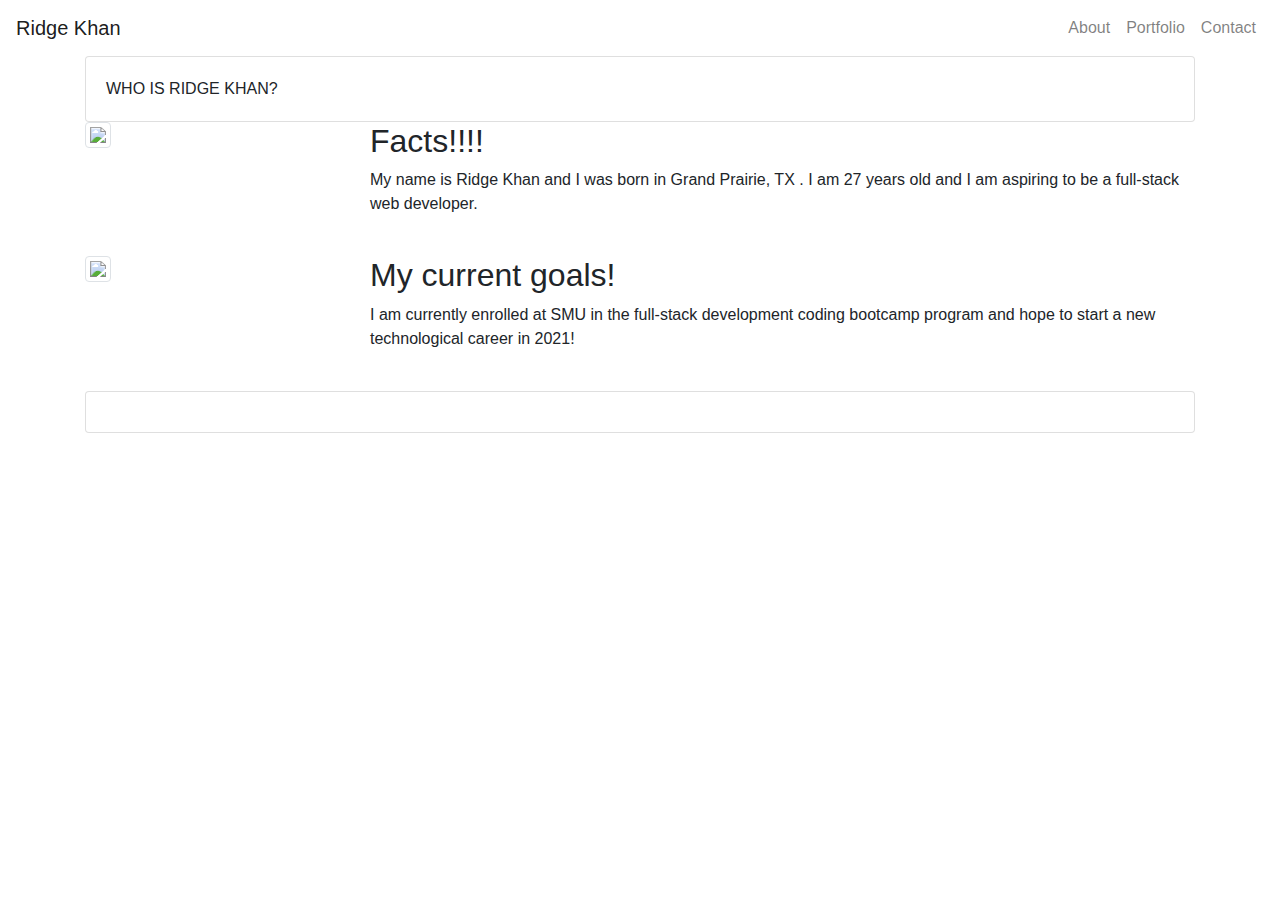
==== index.html @ cd1299d3 "updated homework 2" ====
<!DOCTYPE html>
<html lang="en">
<head>

    <!--Meta Tags>-->
    <meta charset="UTF-8">
    <meta name="viewport" content="width=device-width, initial-scale=1.0 shrink-to-fit=no">
    <meta http-equiv="X-UA-Compatible" content="ie=edge">

    <!--CSS Link-->
    <link href="style.css" rel="stylesheet" type="text/css">

    <!--Booststrap link-->
    <link rel="stylesheet" href="https://stackpath.bootstrapcdn.com/bootstrap/4.4.1/css/bootstrap.min.css" integrity="sha384-Vkoo8x4CGsO3+Hhxv8T/Q5PaXtkKtu6ug5TOeNV6gBiFeWPGFN9MuhOf23Q9Ifjh" crossorigin="anonymous">
    <title>About Ridge Khan</title>

</head>
<body>

  <!-- NavBar -->
  <header class="header">
    
  <nav class="navbar navbar-expand-lg navbar-light bg-white">

  <a class="navbar-brand" href="#">Ridge Khan</a>

      <!-- Collapse -->
          <div class="navbar-collapse justify-content-end" id="navbarCollapse">

        <!-- Links -->
        <ul class="navbar-nav">
          <li class="nav-item divider">
            <a class="nav-link" href="index.html">About<span class="sr-only"></a>
          </li>
          <li class="nav-item divider">
            <a class="nav-link" href="portfolio.html">Portfolio</a>
          </li>
          <li class="nav-item divider">
            <a class="nav-link" href="contact.html">Contact</a>
          </li>
        </ul>
      </div>
    </nav>
  </header>

      <div class="container">
        <div class="row">
          <div class="col-lg-12">
        
            <div class="card">
              <div class="card-body">
               WHO IS RIDGE KHAN?
              </div>
            </div>
          </div>
        </div>
        <div class="row">
          <div class="col-lg-3">
            <img class="img img-thumbnail" src=https://scontent-dfw5-1.xx.fbcdn.net/v/t1.0-9/13220974_10209423160637357_5903162082899110795_n.jpg?_nc_cat=109&_nc_sid=8bfeb9&_nc_ohc=SS1f1Ami8aEAX9ILd7v&_nc_ht=scontent-dfw5-1.xx&oh=f985baf3ae4b6c3036d9597e252a08c8&oe=5F2E5D79>
          </div>
          <div class="col-lg-9">
            <h2>Facts!!!!</h2>
            <p>My name is Ridge Khan and I was born in Grand Prairie, TX .
                I am 27 years old and I am aspiring to be a full-stack web developer.</p>
          </div>
        </div>
        <br>
        <div class="row">
          <div class="col-lg-3">
            <img class="img img-thumbnail" src=https://encrypted-tbn0.gstatic.com/images?q=tbn%3AANd9GcS6SuNpPOjzAvzeqDlPPLat_ETXHNXeWCrTWQ&usqp=CAU>
          </div>
          <div class="col-lg-9">
            <h2>My current goals! </h2>
            <p>I am currently enrolled at SMU in the full-stack development coding bootcamp program 
                and hope to start a new technological career in 2021!   </p>
          </div>
        </div>
        <br>
        <div class="row">
          <div class="col-lg-12">
           <div class="card">
              <div class="card-body">
                <div class="text-center">
                 
                </div>
     




</body>
</html>
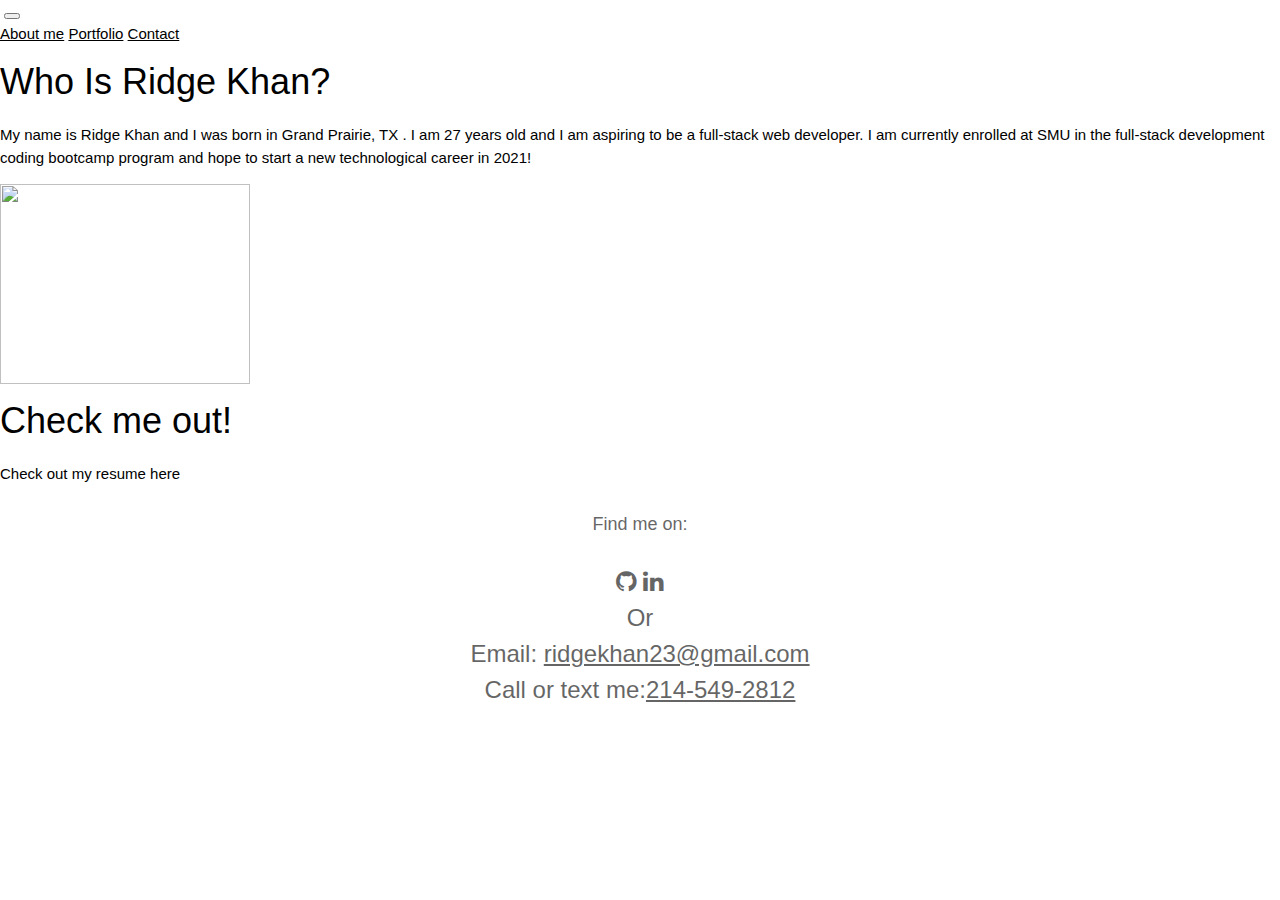
==== commit e56d4d9a: "Update index.html" ====
--- a/index.html
+++ b/index.html
@@ -1,92 +1,75 @@
+
 <!DOCTYPE html>
-<html lang="en">
+<html>
+
 <head>
+    <meta charset='utf-8'>
+    <meta http-equiv='X-UA-Compatible' content='IE=edge'>
+    <title>Main page</title>
+    <meta name='viewport' content='width=device-width, initial-scale=1'>
+    <link rel="stylesheet" type="text/css" href="style.css">
+    <link rel="stylesheet" href="https://stackpath.bootstrapcdn.com/bootstrap/4.5.0/css/bootstrap.min.css"
+        integrity="sha384-9aIt2nRpC12Uk9gS9baDl411NQApFmC26EwAOH8WgZl5MYYxFfc+NcPb1dKGj7Sk" crossorigin="anonymous">
+    <link href="https://fonts.googleapis.com/css2?family=Baloo+Tamma+2&family=Righteous&display=swap" rel="stylesheet">
+    <link rel="stylesheet" href="https://www.w3schools.com/w3css/4/w3.css">
+    <link rel="stylesheet" href="https://cdnjs.cloudflare.com/ajax/libs/font-awesome/4.7.0/css/font-awesome.min.css">
+</head>
+<!--Navbar-->
+<nav class="navbar navbar-expand-md navbar-dark bg-dark">
+    <img src=>
+    <button type="button" class="navbar-toggler" data-toggle="collapse" data-target="#navbarCollapse">
+        <span class="navbar-toggler-icon"></span>
+    </button>
+    <div class="collapse navbar-collapse" id="navbarCollapse">
+        <div class="navbar-nav">
+            <a href="index.html" class="nav-item nav-link active">About me</a>
+            <a href="portfolio.html" class="nav-item nav-link">Portfolio</a>
+            <a href="contact.html" class="nav-item nav-link">Contact</a>
+        </div>
+    </div>
+</nav>
 
-    <!--Meta Tags>-->
-    <meta charset="UTF-8">
-    <meta name="viewport" content="width=device-width, initial-scale=1.0 shrink-to-fit=no">
-    <meta http-equiv="X-UA-Compatible" content="ie=edge">
+<body>
+    <!-- Bio -->
+    <div class="container rounded mx-auto" id="bio">
+        <div class="row">
+            <div class="col-md-6 col-12">
+                <h1 class="border-bottom">Who Is Ridge Khan?</h1>
+                <p>My name is Ridge Khan and I was born in Grand Prairie, TX . I am 27 years old and I am aspiring to be a full-stack web developer.
+                  I am currently enrolled at SMU in the full-stack development coding bootcamp program and hope to start a new technological career in 2021! </p>
+                <img class="img-fluid" src="images/smu_mustangs_football.png" width="250px" height="200px">
+            </div>
+            <div class="col-md-6 col-12">
+                <h1 class="border-bottom"> Check me out!</h1>
+                <p>Check out my resume here</a> </p>
+            </div>
+        </div>
+        </div>
+        <footer class="w3-container w3-center w3-opacity w3-margin-bottom">
+            <h5>Find me on:</h5>
+            <div class="w3-xlarge w3-padding-16">
+              <a href='https://github.com/Rkhan93' target="_blank"> <i class="fa fa-github"></i></a>
+              <a href='https://www.linkedin.com/in/ridgewan-khan-582695a8/' target="_blank"> <i
+                  class="fa fa-linkedin"></i></a>
+                  <br>
+              Or
+              <br>
+              <span>Email:</span> <a href="mailto:ridgekhan23@gmail.com">ridgekhan23@gmail.com</a>
+              <br>
+              <span>Call or text me:</span><a href = "tel:2145492812">214-549-2812</a>
+            </div>
+        
+        
+          </footer>
+        <script src="https://code.jquery.com/jquery-3.5.1.slim.min.js"
+            integrity="sha384-DfXdz2htPH0lsSSs5nCTpuj/zy4C+OGpamoFVy38MVBnE+IbbVYUew+OrCXaRkfj"
+            crossorigin="anonymous"></script>
+        <script src="https://cdn.jsdelivr.net/npm/popper.js@1.16.0/dist/umd/popper.min.js"
+            integrity="sha384-Q6E9RHvbIyZFJoft+2mJbHaEWldlvI9IOYy5n3zV9zzTtmI3UksdQRVvoxMfooAo"
+            crossorigin="anonymous"></script>
+        <script src="https://stackpath.bootstrapcdn.com/bootstrap/4.5.0/js/bootstrap.min.js"
+            integrity="sha384-OgVRvuATP1z7JjHLkuOU7Xw704+h835Lr+6QL9UvYjZE3Ipu6Tp75j7Bh/kR0JKI"
+            crossorigin="anonymous"></script>
+</body>
 
-    <!--CSS Link-->
-    <link href="style.css" rel="stylesheet" type="text/css">
-
-    <!--Booststrap link-->
-    <link rel="stylesheet" href="https://stackpath.bootstrapcdn.com/bootstrap/4.4.1/css/bootstrap.min.css" integrity="sha384-Vkoo8x4CGsO3+Hhxv8T/Q5PaXtkKtu6ug5TOeNV6gBiFeWPGFN9MuhOf23Q9Ifjh" crossorigin="anonymous">
-    <title>About Ridge Khan</title>
-
-</head>
-<body>
-
-  <!-- NavBar -->
-  <header class="header">
-    
-  <nav class="navbar navbar-expand-lg navbar-light bg-white">
-
-  <a class="navbar-brand" href="#">Ridge Khan</a>
-
-      <!-- Collapse -->
-          <div class="navbar-collapse justify-content-end" id="navbarCollapse">
-
-        <!-- Links -->
-        <ul class="navbar-nav">
-          <li class="nav-item divider">
-            <a class="nav-link" href="index.html">About<span class="sr-only"></a>
-          </li>
-          <li class="nav-item divider">
-            <a class="nav-link" href="portfolio.html">Portfolio</a>
-          </li>
-          <li class="nav-item divider">
-            <a class="nav-link" href="contact.html">Contact</a>
-          </li>
-        </ul>
-      </div>
-    </nav>
-  </header>
-
-      <div class="container">
-        <div class="row">
-          <div class="col-lg-12">
-        
-            <div class="card">
-              <div class="card-body">
-               WHO IS RIDGE KHAN?
-              </div>
-            </div>
-          </div>
-        </div>
-        <div class="row">
-          <div class="col-lg-3">
-            <img class="img img-thumbnail" src=https://scontent-dfw5-1.xx.fbcdn.net/v/t1.0-9/13220974_10209423160637357_5903162082899110795_n.jpg?_nc_cat=109&_nc_sid=8bfeb9&_nc_ohc=SS1f1Ami8aEAX9ILd7v&_nc_ht=scontent-dfw5-1.xx&oh=f985baf3ae4b6c3036d9597e252a08c8&oe=5F2E5D79>
-          </div>
-          <div class="col-lg-9">
-            <h2>Facts!!!!</h2>
-            <p>My name is Ridge Khan and I was born in Grand Prairie, TX .
-                I am 27 years old and I am aspiring to be a full-stack web developer.</p>
-          </div>
-        </div>
-        <br>
-        <div class="row">
-          <div class="col-lg-3">
-            <img class="img img-thumbnail" src=https://encrypted-tbn0.gstatic.com/images?q=tbn%3AANd9GcS6SuNpPOjzAvzeqDlPPLat_ETXHNXeWCrTWQ&usqp=CAU>
-          </div>
-          <div class="col-lg-9">
-            <h2>My current goals! </h2>
-            <p>I am currently enrolled at SMU in the full-stack development coding bootcamp program 
-                and hope to start a new technological career in 2021!   </p>
-          </div>
-        </div>
-        <br>
-        <div class="row">
-          <div class="col-lg-12">
-           <div class="card">
-              <div class="card-body">
-                <div class="text-center">
-                 
-                </div>
-     
-
-
-
-
-</body>
-</html>+</html>
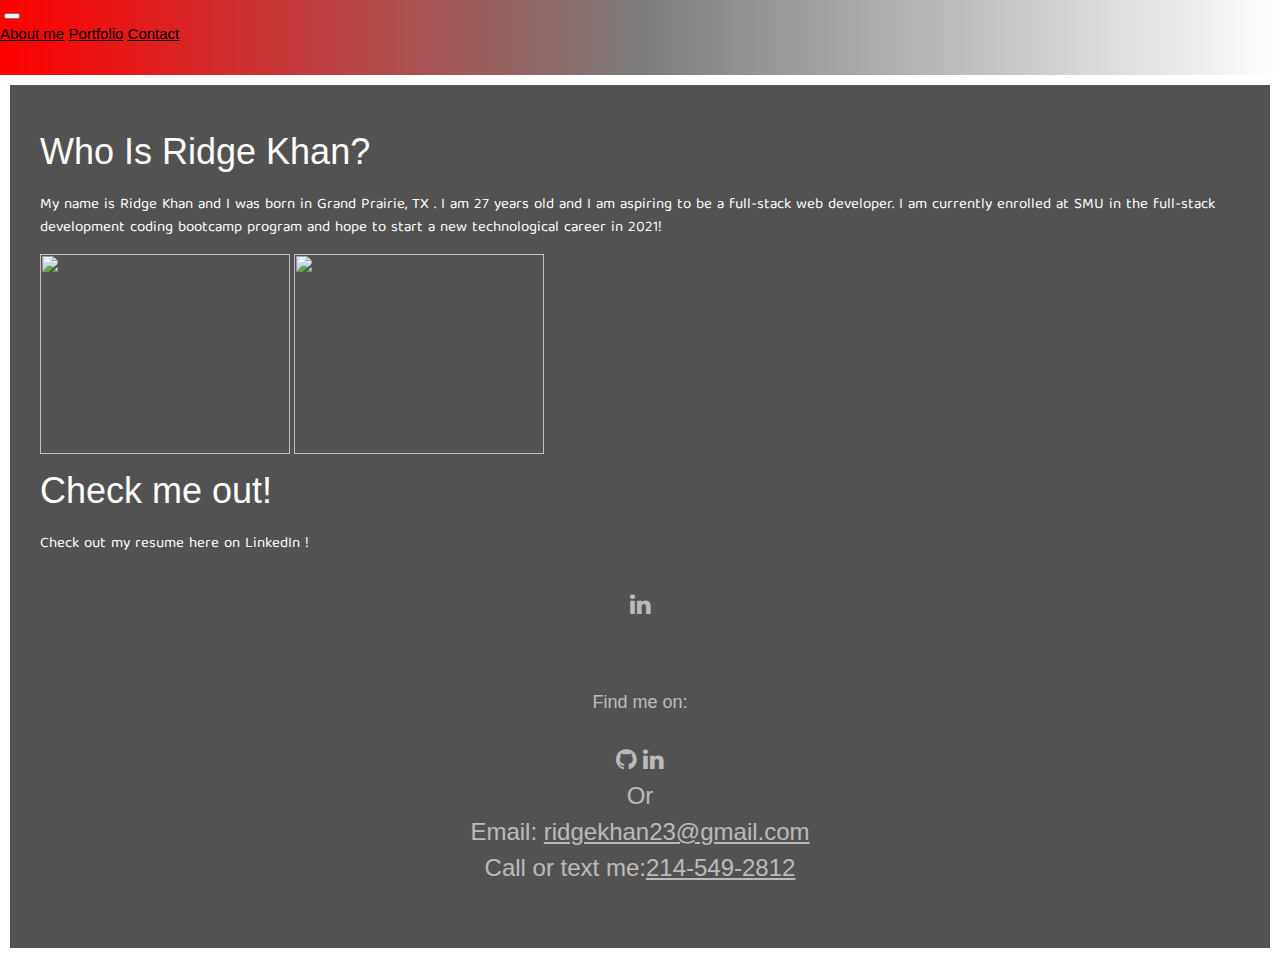
==== commit bd96d8c0: "added pics,links,& styling" ====
--- a/index.html
+++ b/index.html
@@ -37,11 +37,16 @@
                 <h1 class="border-bottom">Who Is Ridge Khan?</h1>
                 <p>My name is Ridge Khan and I was born in Grand Prairie, TX . I am 27 years old and I am aspiring to be a full-stack web developer.
                   I am currently enrolled at SMU in the full-stack development coding bootcamp program and hope to start a new technological career in 2021! </p>
+                <img class="img-fluid" src="images/ridge pic.JPG" width="250px" height="200px">
                 <img class="img-fluid" src="images/smu_mustangs_football.png" width="250px" height="200px">
             </div>
             <div class="col-md-6 col-12">
                 <h1 class="border-bottom"> Check me out!</h1>
-                <p>Check out my resume here</a> </p>
+                <p>Check out my resume here on LinkedIn !</a> <footer class="w3-container w3-center w3-opacity w3-margin-bottom">
+                <div class="w3-xlarge w3-padding-16">
+                <a href='https://www.linkedin.com/in/ridgewan-khan-582695a8/' target="_blank"> <i
+                class="fa fa-linkedin"></i></a>
+                <br></p>
             </div>
         </div>
         </div>
--- a/style.css
+++ b/style.css
@@ -0,0 +1,54 @@
+body {
+    margin-top:"100px";
+    background:linear-gradient(to right, red, rgb(124, 124, 124), white);
+}
+#portfolio,
+#bio,
+#contact
+{
+border: 10px solid;
+padding: 30px;
+margin-top: 30px;
+color:white;
+background-color:rgb(83, 82, 82);
+}
+h1 {
+    font-family:"righteous", cursive;
+}
+p {
+    font-family: "Baloo Tamma 2", cursive;
+}
+#portfolio {
+    border: 10px solid white;
+    background-color: rgb(83, 82, 82);
+    color:white;
+    margin-top: 40px;
+}
+#port-border{
+    border-bottom: 10px solid white;
+}
+
+
+#comments {
+    height: 200px
+}
+
+.proj {
+    position: relative;
+    text-align: center;
+    color: black;
+  }
+  .bottom {
+      position: absolute;
+      bottom:0px;
+      left: 15px;
+      background-color: red;
+      width:100%;
+      text-align: center;
+      color: white;
+      opacity: 25%;
+  }
+  .bottom:hover{
+      opacity:100%;
+      background-color: rgba(75, 71, 75, 0.815);
+  }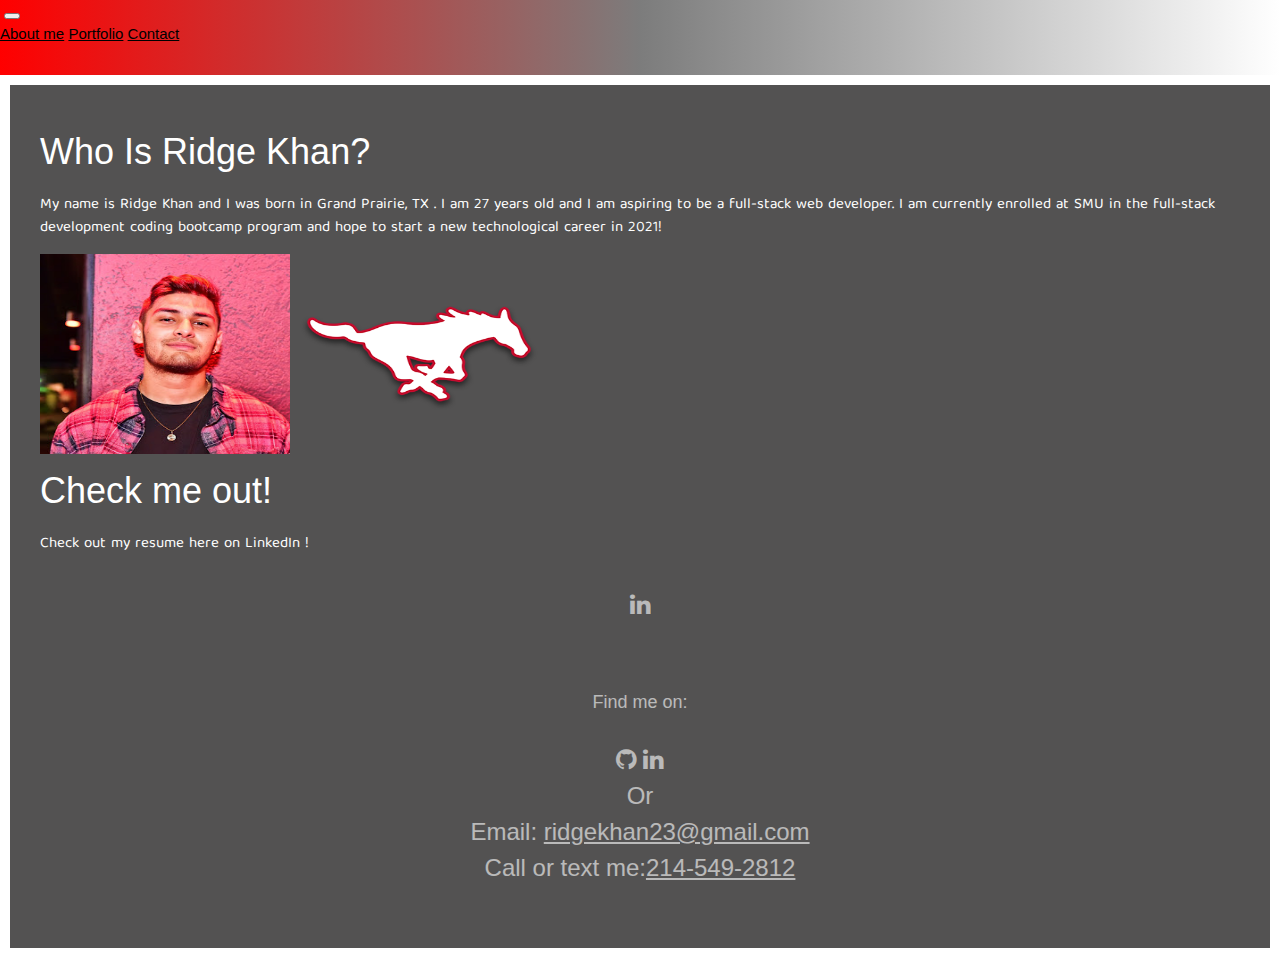
==== commit a8ffec14: "changing images to Images" ====
--- a/index.html
+++ b/index.html
@@ -37,8 +37,8 @@
                 <h1 class="border-bottom">Who Is Ridge Khan?</h1>
                 <p>My name is Ridge Khan and I was born in Grand Prairie, TX . I am 27 years old and I am aspiring to be a full-stack web developer.
                   I am currently enrolled at SMU in the full-stack development coding bootcamp program and hope to start a new technological career in 2021! </p>
-                <img class="img-fluid" src="images/ridge pic.JPG" width="250px" height="200px">
-                <img class="img-fluid" src="images/smu_mustangs_football.png" width="250px" height="200px">
+                <img class="img-fluid" src="./Images/ridge pic.JPG" width="250px" height="200px">
+                <img class="img-fluid" src="./Images/smu_mustangs_football.png" width="250px" height="200px">
             </div>
             <div class="col-md-6 col-12">
                 <h1 class="border-bottom"> Check me out!</h1>
